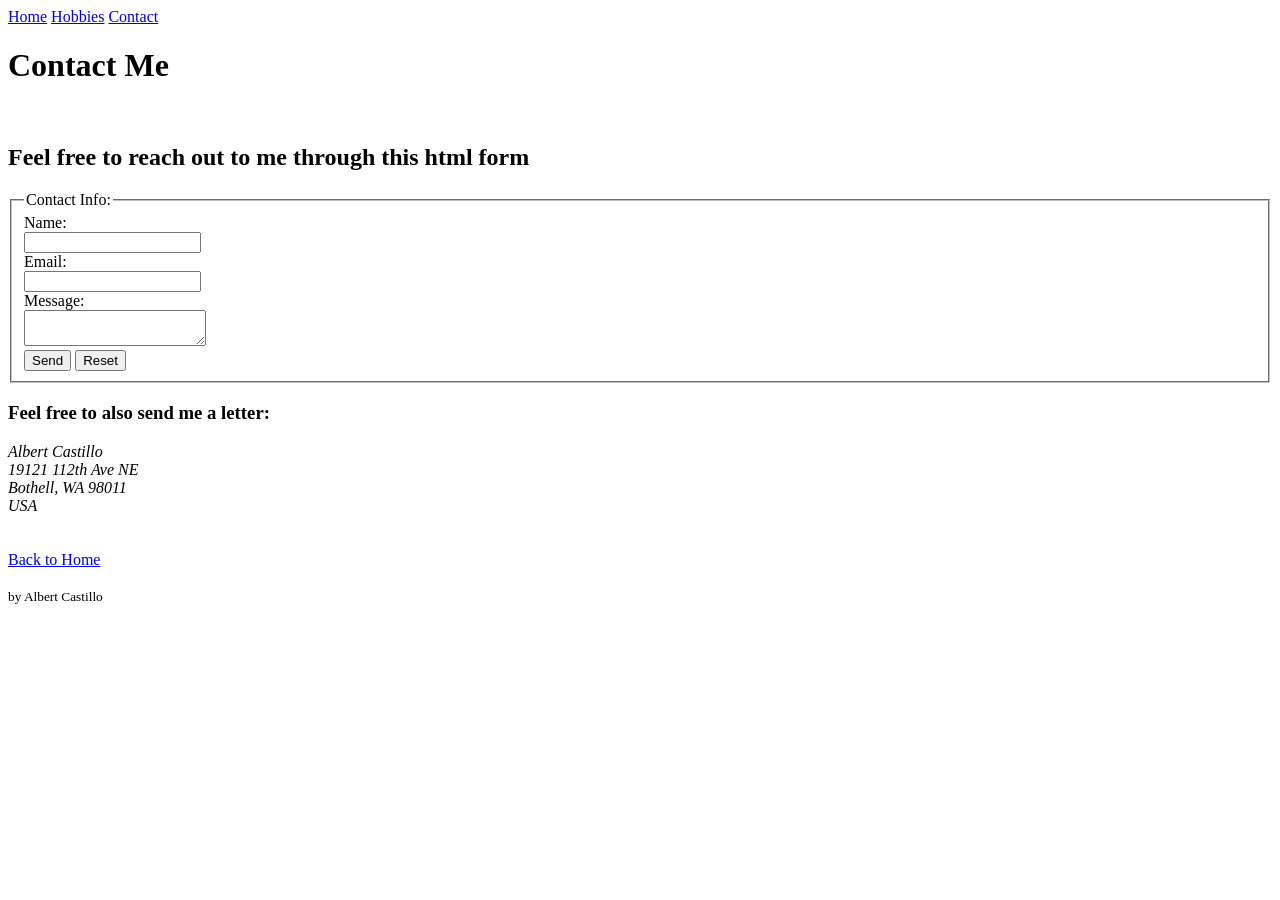
==== contact.html @ 3d6cfdb5 "HTMl website complete" ====
<!DOCTYPE html>
<html lang="en">
<head>
    <meta charset="UTF-8">
    <meta name="viewport" content="width=device-width, initial-scale=1.0">
    <title>Contact</title>
</head>
<body>
    <nav>
        <a href="/index.html">Home</a>
        <a href="/hobbies.html">Hobbies</a>
        <a href="/contact.html">Contact</a>
    </nav>

    <h1>Contact Me</h1>
    <br>
    <div>
        <h2>Feel free to reach out to me through this html form</h2>
        <form action="mailto:albert.castillom@gmail.com" method="post" enctype="text/plain">
            <fieldset>
                <legend>Contact Info:</legend>
                <label for="name">Name:</label><br>
                <input type="text" id="name" name="name"><br>
                <label for="email">Email:</label><br>
                <input type="text" id="email" name="email"><br>
                <label for="message">Message:</label><br>
                <textarea id="message" name="message"></textarea><br>
                <input type="submit" value="Send">
                <input type="reset" value="Reset">
            </fieldset>
        </form>
    </div>
    <h3>Feel free to also send me a letter:</h3>
    <address>
        Albert Castillo<br>
        19121 112th Ave NE<br>
        Bothell, WA 98011<br>
        USA
    </address>
    <br>
    <br>
    <a href="/index.html">Back to Home</a>
    <footer>
        <br>
        <small>by Albert Castillo</small>
    </footer>
</body>
</html>
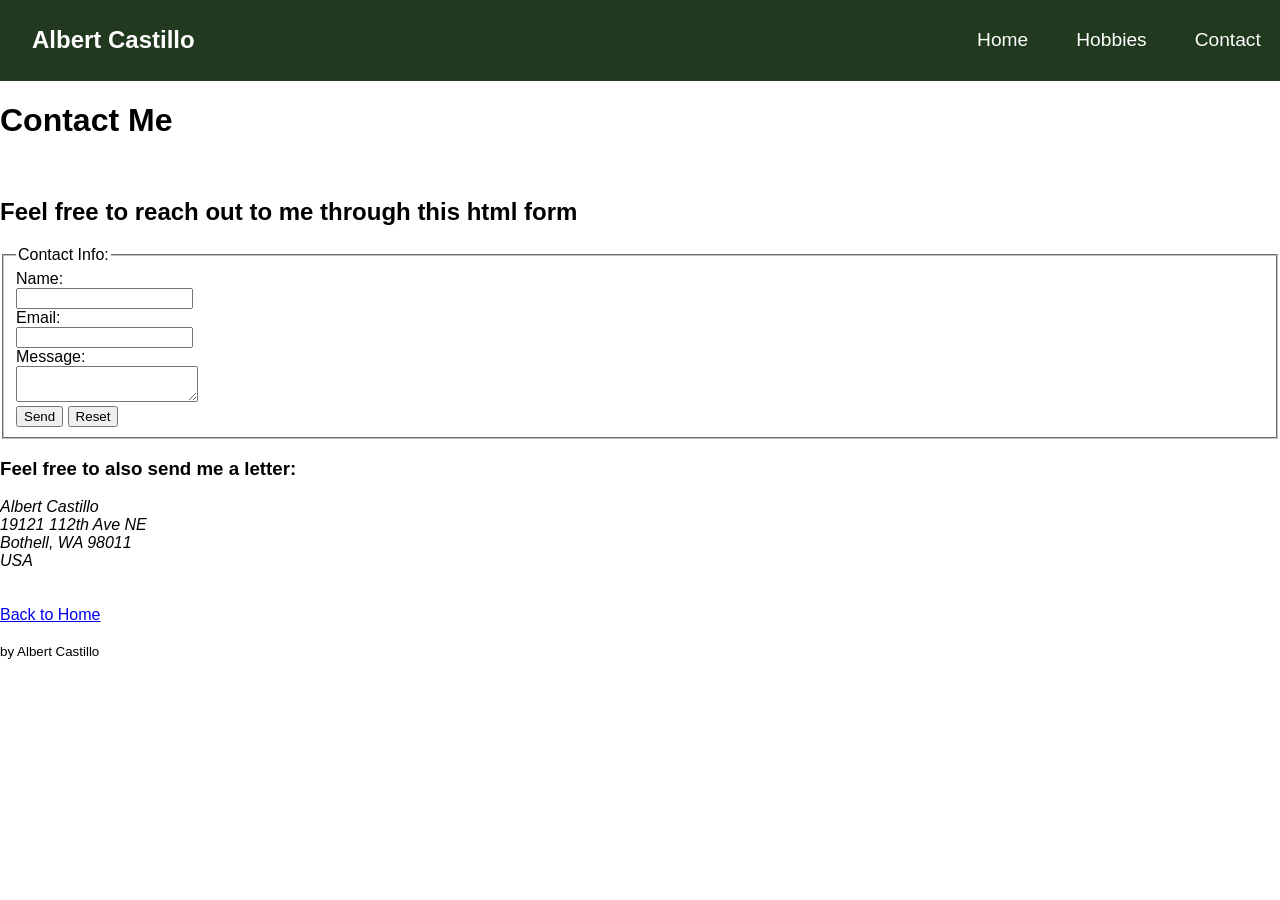
==== commit d0bb19ba: "Add styling to navbar using cssgrid and create img folder" ====
--- a/contact.html
+++ b/contact.html
@@ -4,14 +4,17 @@
     <meta charset="UTF-8">
     <meta name="viewport" content="width=device-width, initial-scale=1.0">
     <title>Contact</title>
+    <link rel="stylesheet" href="styles.css">
 </head>
 <body>
-    <nav>
-        <a href="/index.html">Home</a>
-        <a href="/hobbies.html">Hobbies</a>
-        <a href="/contact.html">Contact</a>
+   <nav class="nav-container">
+        <H2 class="nav-container nav-title">Albert Castillo</H2>
+        <div class="nav-links-container">
+            <a class="nav-links" href="/index.html">Home</a>
+            <a class="nav-links" href="/hobbies.html">Hobbies</a>
+            <a class="nav-links" href="/contact.html">Contact</a>
+        </div>
     </nav>
-
     <h1>Contact Me</h1>
     <br>
     <div>
--- a/styles.css
+++ b/styles.css
@@ -0,0 +1,39 @@
+body{
+    font-family: Arial, Helvetica, sans-serif;
+    margin: 0;
+    padding: 0;
+}
+
+.nav-container{
+    display: grid;
+    grid-template-rows: 1fr;
+    grid-template-columns:  auto 1fr;
+    align-items: center;
+    background-color: #21391f;
+    padding: 0.2rem 0.2rem 0.2rem 1rem;
+}
+
+.nav-title{
+    font-size: 1.5rem;
+    text-align: left;
+    color: #ffffff;
+}
+
+.nav-links-container{
+    display: grid;
+    grid-auto-flow: column;
+    grid-auto-columns: max-content;
+    justify-content: end;
+    gap: 1rem;
+}
+
+.nav-links{
+    text-decoration: none;
+    color: #ffffff;
+    font-size: 1.2rem;
+    padding: 0.5rem 1rem;
+}
+
+.nav-links:hover{
+    background-color: #132e11;
+}
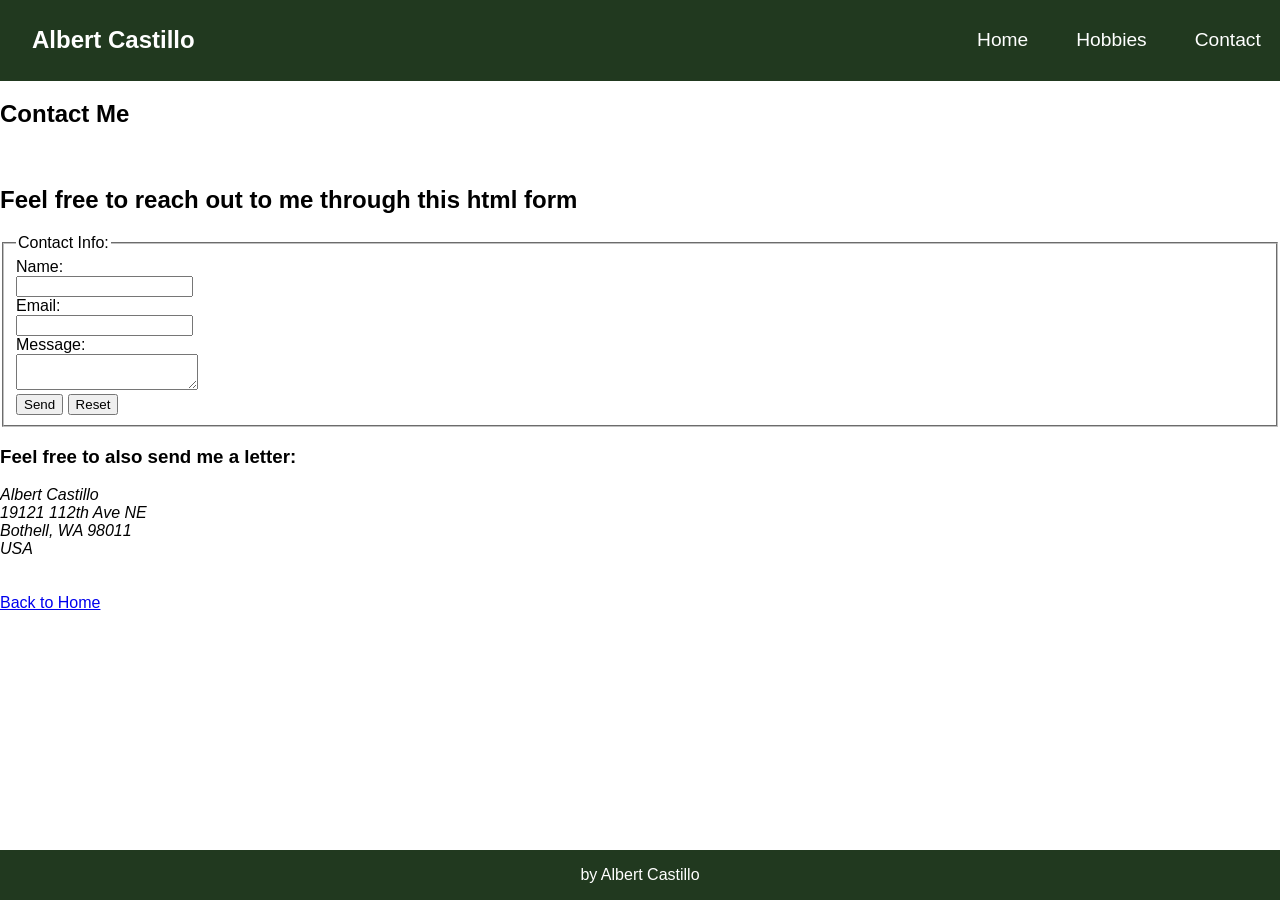
==== commit ca3a9de5: "Add styling to footer with css" ====
--- a/contact.html
+++ b/contact.html
@@ -15,37 +15,38 @@
             <a class="nav-links" href="/contact.html">Contact</a>
         </div>
     </nav>
-    <h1>Contact Me</h1>
-    <br>
-    <div>
-        <h2>Feel free to reach out to me through this html form</h2>
-        <form action="mailto:albert.castillom@gmail.com" method="post" enctype="text/plain">
-            <fieldset>
-                <legend>Contact Info:</legend>
-                <label for="name">Name:</label><br>
-                <input type="text" id="name" name="name"><br>
-                <label for="email">Email:</label><br>
-                <input type="text" id="email" name="email"><br>
-                <label for="message">Message:</label><br>
-                <textarea id="message" name="message"></textarea><br>
-                <input type="submit" value="Send">
-                <input type="reset" value="Reset">
-            </fieldset>
-        </form>
-    </div>
-    <h3>Feel free to also send me a letter:</h3>
-    <address>
-        Albert Castillo<br>
-        19121 112th Ave NE<br>
-        Bothell, WA 98011<br>
-        USA
-    </address>
-    <br>
-    <br>
-    <a href="/index.html">Back to Home</a>
-    <footer>
+    <section>   
+        <h1>Contact Me</h1>
         <br>
-        <small>by Albert Castillo</small>
-    </footer>
+        <div>
+            <h2>Feel free to reach out to me through this html form</h2>
+            <form action="mailto:albert.castillom@gmail.com" method="post" enctype="text/plain">
+                <fieldset>
+                    <legend>Contact Info:</legend>
+                    <label for="name">Name:</label><br>
+                    <input type="text" id="name" name="name"><br>
+                    <label for="email">Email:</label><br>
+                    <input type="text" id="email" name="email"><br>
+                    <label for="message">Message:</label><br>
+                    <textarea id="message" name="message"></textarea><br>
+                    <input type="submit" value="Send">
+                    <input type="reset" value="Reset">
+                </fieldset>
+            </form>
+        </div>
+        <h3>Feel free to also send me a letter:</h3>
+        <address>
+            Albert Castillo<br>
+            19121 112th Ave NE<br>
+            Bothell, WA 98011<br>
+            USA
+        </address>
+        <br>
+        <br>
+        <a href="/index.html">Back to Home</a>
+    </section>
+    <Footer class="footer-container">
+        <p class="footer-item">by Albert Castillo</p>
+    </Footer>
 </body>
 </html>
--- a/styles.css
+++ b/styles.css
@@ -1,7 +1,10 @@
 body{
+    min-height: 100dvh;
     font-family: Arial, Helvetica, sans-serif;
     margin: 0;
     padding: 0;
+    display: grid;
+    grid-template-rows: auto 1fr auto;
 }
 
 .nav-container{
@@ -36,4 +39,19 @@
 
 .nav-links:hover{
     background-color: #132e11;
+    border-radius: 5px;
 }
+
+.footer-container{
+    display: grid;
+    grid-template-rows: 1fr;
+    grid-template-columns: 1fr;
+    align-items: center;
+    background-color: #21391f;
+}
+
+.footer-item{
+    text-align: center;
+    color: #ffffff;
+    font-size: 1rem;
+}
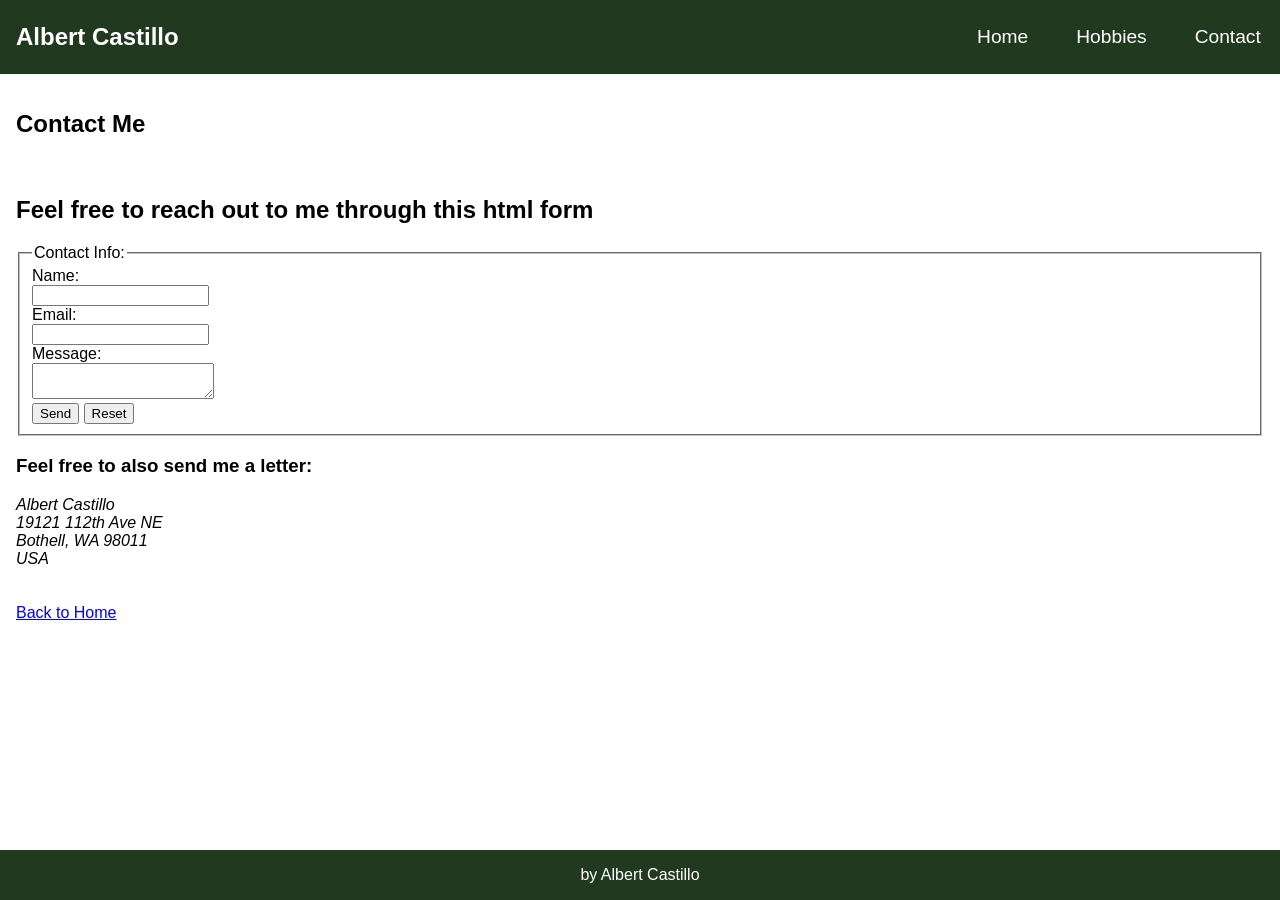
==== commit 0a334593: "Change table of photos to a divs and make the grid using css so its reponsive based on screen size" ====
--- a/contact.html
+++ b/contact.html
@@ -8,7 +8,7 @@
 </head>
 <body>
    <nav class="nav-container">
-        <H2 class="nav-container nav-title">Albert Castillo</H2>
+        <H2 class="nav-title">Albert Castillo</H2>
         <div class="nav-links-container">
             <a class="nav-links" href="/index.html">Home</a>
             <a class="nav-links" href="/hobbies.html">Hobbies</a>
--- a/styles.css
+++ b/styles.css
@@ -5,6 +5,7 @@
     padding: 0;
     display: grid;
     grid-template-rows: auto 1fr auto;
+    grid-template-columns: minmax(0, 1fr);
 }
 
 .nav-container{
@@ -54,4 +55,45 @@
     text-align: center;
     color: #ffffff;
     font-size: 1rem;
+}
+
+section {
+    padding: 1rem;
+}
+
+.video-anime{
+    display: block;
+    margin: 0 auto;
+    border: 5px solid #21391f;
+    border-radius: 8px;
+}
+
+.gallery-grid{
+    display: grid;
+    grid-template-columns: repeat(auto-fit, minmax(360px, 1fr));
+    max-width: 1080px;
+    margin: 0 auto;
+}
+
+.gallery-item{
+    margin: 0;
+    position: relative;
+    background: #f0f0f0;
+    overflow: hidden;
+}
+
+.gallery-item img{
+    width: 100%;
+    height: auto;
+    display: block;
+    object-fit: cover;
+}
+
+.gallery-item figcaption{
+    width: 100%;
+    padding: 1rem;
+    color: #000000;
+    font-size: 1rem;
+    text-align: center;
+    background-color: #ffffff;
 }
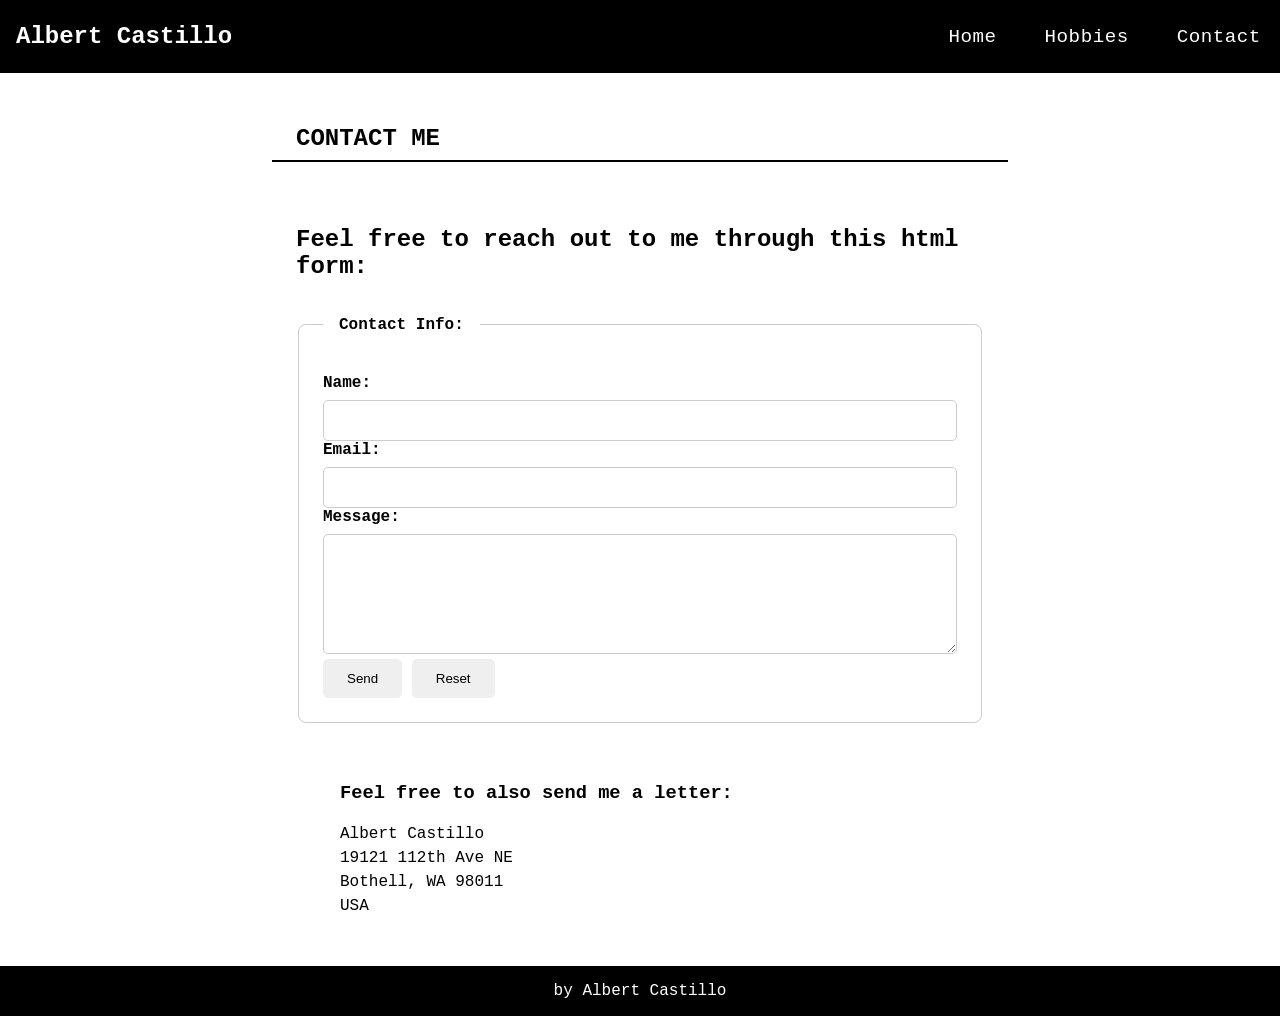
==== commit fb098f27: "Add small css improvements and fix grid only showing 2 columns" ====
--- a/contact.html
+++ b/contact.html
@@ -16,34 +16,32 @@
         </div>
     </nav>
     <section>   
-        <h1>Contact Me</h1>
-        <br>
-        <div>
-            <h2>Feel free to reach out to me through this html form</h2>
-            <form action="mailto:albert.castillom@gmail.com" method="post" enctype="text/plain">
+        <h1 class="contact-me-title">Contact Me</h1>
+        <div class="contact-form-container">
+            <h2>Feel free to reach out to me through this html form:</h2>
+            <form class="contact-form" action="mailto:albert.castillom@gmail.com" method="post" enctype="text/plain" >
                 <fieldset>
                     <legend>Contact Info:</legend>
-                    <label for="name">Name:</label><br>
-                    <input type="text" id="name" name="name"><br>
-                    <label for="email">Email:</label><br>
-                    <input type="text" id="email" name="email"><br>
-                    <label for="message">Message:</label><br>
-                    <textarea id="message" name="message"></textarea><br>
+                    <label for="name">Name:</label>
+                    <input type="text" id="name" name="name">
+                    <label for="email">Email:</label>
+                    <input type="text" id="email" name="email">
+                    <label for="message">Message:</label>
+                    <textarea id="message" name="message"></textarea>
                     <input type="submit" value="Send">
                     <input type="reset" value="Reset">
                 </fieldset>
             </form>
         </div>
-        <h3>Feel free to also send me a letter:</h3>
-        <address>
-            Albert Castillo<br>
-            19121 112th Ave NE<br>
-            Bothell, WA 98011<br>
-            USA
-        </address>
-        <br>
-        <br>
-        <a href="/index.html">Back to Home</a>
+        <div class="letter-info">
+            <h3>Feel free to also send me a letter:</h3>
+            <address class="address-info">
+                Albert Castillo<br>
+                19121 112th Ave NE<br>
+                Bothell, WA 98011<br>
+                USA
+            </address>
+        </div>
     </section>
     <Footer class="footer-container">
         <p class="footer-item">by Albert Castillo</p>
--- a/styles.css
+++ b/styles.css
@@ -1,6 +1,6 @@
 body{
     min-height: 100dvh;
-    font-family: Arial, Helvetica, sans-serif;
+    font-family: 'Courier New', Courier, monospace;
     margin: 0;
     padding: 0;
     display: grid;
@@ -13,7 +13,7 @@
     grid-template-rows: 1fr;
     grid-template-columns:  auto 1fr;
     align-items: center;
-    background-color: #21391f;
+    background-color: #000000;
     padding: 0.2rem 0.2rem 0.2rem 1rem;
 }
 
@@ -36,11 +36,14 @@
     color: #ffffff;
     font-size: 1.2rem;
     padding: 0.5rem 1rem;
+    transition: background-color 0.2s ease, color 0.2s ease;
+    letter-spacing: 0.5px;
 }
 
 .nav-links:hover{
-    background-color: #132e11;
+    text-decoration: underline;
     border-radius: 5px;
+    background-color: #212121;
 }
 
 .footer-container{
@@ -48,7 +51,7 @@
     grid-template-rows: 1fr;
     grid-template-columns: 1fr;
     align-items: center;
-    background-color: #21391f;
+    background-color: #000000;
 }
 
 .footer-item{
@@ -59,18 +62,29 @@
 
 section {
     padding: 1rem;
+    max-width: 800px;
+    width: 100%;
+    margin: 0 auto;
+    padding: 2rem;
+    box-sizing: border-box;
+}
+
+section h1 {
+    text-transform: uppercase;
+    border-bottom: 2px solid #000000;
+    padding-bottom: 0.5rem;
 }
 
 .video-anime{
     display: block;
     margin: 0 auto;
-    border: 5px solid #21391f;
+    border: 5px solid #000000;
     border-radius: 8px;
 }
 
 .gallery-grid{
     display: grid;
-    grid-template-columns: repeat(auto-fit, minmax(360px, 1fr));
+    grid-template-columns: repeat(auto-fit, minmax(200px, 1fr));
     max-width: 1080px;
     margin: 0 auto;
 }
@@ -87,6 +101,11 @@
     height: auto;
     display: block;
     object-fit: cover;
+    transition: transform 0.3s ease;
+}
+
+.gallery-item img:hover{
+   transform: scale(1.05);
 }
 
 .gallery-item figcaption{
@@ -96,4 +115,81 @@
     font-size: 1rem;
     text-align: center;
     background-color: #ffffff;
+}
+
+.contact-me-title{
+    padding-left: 1.5rem;
+}
+.contact-form-container{
+    max-width: 800px;
+    margin: auto;
+    padding: 1.5rem;
+    background-color: #ffffff;
+    border-radius: 8px;
+}
+
+.contact-form fieldset {
+    border: 1px solid #cccccc;
+    border-radius: 8px;
+    padding: 1.5rem;
+}
+
+.contact-form legend{
+    font-weight: bold;
+    padding: 1rem;
+}
+
+.contact-form label {
+    display: block;
+    margin-bottom: 0.5rem;
+    font-weight: bold;
+}
+
+.contact-form input[type="text"], .contact-form textarea{
+    width: 100%;
+    padding: 0.75rem;
+    border: 1px solid #cccccc;
+    border-radius: 5px;
+    box-sizing: border-box;
+    font-family: inherit;
+}
+
+.contact-form textarea{
+    min-height: 120px;
+    resize: vertical;
+}
+
+.contact-form input[type="submit"] {
+    border: none;
+    padding: 0.75rem 1.5rem;
+    border-radius: 5px;
+    cursor: pointer;
+}
+.contact-form input[type="reset"] {
+    border: none;
+    padding: 0.75rem 1.5rem;
+    border-radius: 5px;
+    cursor: pointer;
+}
+.contact-form input[type="submit"]:hover {
+    background-color: #000000;
+    color: #ffffff
+}
+
+.contact-form input:focus,
+.contact-form textarea:focus {
+    outline: 2px solid #555555;
+    outline-offset: 3px;
+}
+
+.letter-info{
+    max-width: 600px;
+    margin: 0 auto;
+    padding: 1rem;
+    border-radius: 8px;
+}
+
+.address-info{
+    font-style: normal;
+    line-height: 1.5;
 }
